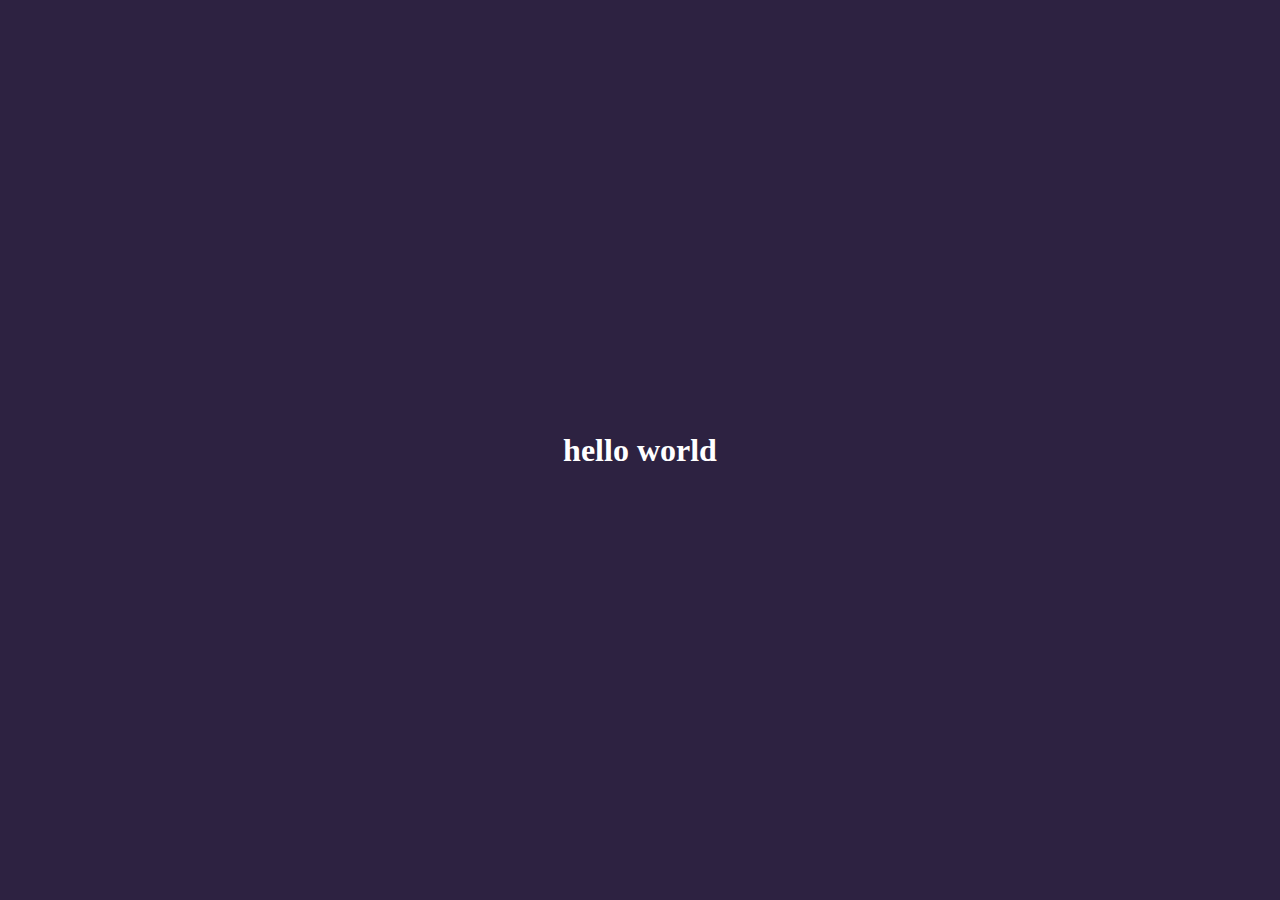
==== another.html @ 95f71166 "Updates" ====
<!doctype html><html lang="en"><head><meta charset="UTF-8"><meta name="viewport" content="width=device-width,initial-scale=1"><title>WTF Webpack starterkit</title><link href="index.261b1c05.css" rel="stylesheet"></head><body><div class="hello"></div><h1>hello world</h1><script src="index.261b1c05.js"></script><script src="another.261b1c05.js"></script></body></html>
---- index.261b1c05.css ----
/*! normalize.css v8.0.1 | MIT License | github.com/necolas/normalize.css */html{line-height:1.15;-webkit-text-size-adjust:100%}body{margin:0}main{display:block}h1{font-size:2em;margin:.67em 0}hr{box-sizing:content-box;height:0;overflow:visible}pre{font-family:monospace,monospace;font-size:1em}a{background-color:transparent}abbr[title]{border-bottom:none;text-decoration:underline;text-decoration:underline dotted}b,strong{font-weight:bolder}code,kbd,samp{font-family:monospace,monospace;font-size:1em}small{font-size:80%}sub,sup{font-size:75%;line-height:0;position:relative;vertical-align:baseline}sub{bottom:-.25em}sup{top:-.5em}img{border-style:none}button,input,optgroup,select,textarea{font-family:inherit;font-size:100%;line-height:1.15;margin:0}button,input{overflow:visible}button,select{text-transform:none}[type=button],[type=reset],[type=submit],button{-webkit-appearance:button}[type=button]::-moz-focus-inner,[type=reset]::-moz-focus-inner,[type=submit]::-moz-focus-inner,button::-moz-focus-inner{border-style:none;padding:0}[type=button]:-moz-focusring,[type=reset]:-moz-focusring,[type=submit]:-moz-focusring,button:-moz-focusring{outline:1px dotted ButtonText}fieldset{padding:.35em .75em .625em}legend{box-sizing:border-box;color:inherit;display:table;max-width:100%;padding:0;white-space:normal}progress{vertical-align:baseline}textarea{overflow:auto}[type=checkbox],[type=radio]{box-sizing:border-box;padding:0}[type=number]::-webkit-inner-spin-button,[type=number]::-webkit-outer-spin-button{height:auto}[type=search]{-webkit-appearance:textfield;outline-offset:-2px}[type=search]::-webkit-search-decoration{-webkit-appearance:none}::-webkit-file-upload-button{-webkit-appearance:button;font:inherit}details{display:block}summary{display:list-item}[hidden],template{display:none}@-webkit-keyframes circles{0%{transform:translate(-50%,-50%) scale(1)}20%{transform:translate(-50%,-50%) scale(1.5)}30%{transform:translate(-50%,-50%) scale(.8)}70%{transform:translate(-50%,-50%) scale(1.9)}to{transform:translate(-50%,-50%) scale(1)}}@keyframes circles{0%{transform:translate(-50%,-50%) scale(1)}20%{transform:translate(-50%,-50%) scale(1.5)}30%{transform:translate(-50%,-50%) scale(.8)}70%{transform:translate(-50%,-50%) scale(1.9)}to{transform:translate(-50%,-50%) scale(1)}}.hello{position:relative;z-index:0}.hello__logo{position:relative;z-index:2020}.hello__circles{position:absolute;top:50%;left:50%;will-change:transform;width:220px;height:220px;background:rgba(0,0,0,.1);border-radius:50%;-webkit-animation:circles 20s ease-in infinite;animation:circles 20s ease-in infinite}.hello__circles:after{-webkit-animation:circles 17s ease-out infinite;animation:circles 17s ease-out infinite}.hello__circles:after,.hello__circles:before{position:absolute;top:50%;left:50%;will-change:transform;width:220px;height:220px;background:rgba(0,0,0,.1);border-radius:50%;content:"";display:block;z-index:1}.hello__circles:before{-webkit-animation:circles 20s ease-in infinite;animation:circles 20s ease-in infinite}body{background:#2d2241;color:#fff;display:flex;align-items:center;justify-content:center;min-height:100vh}
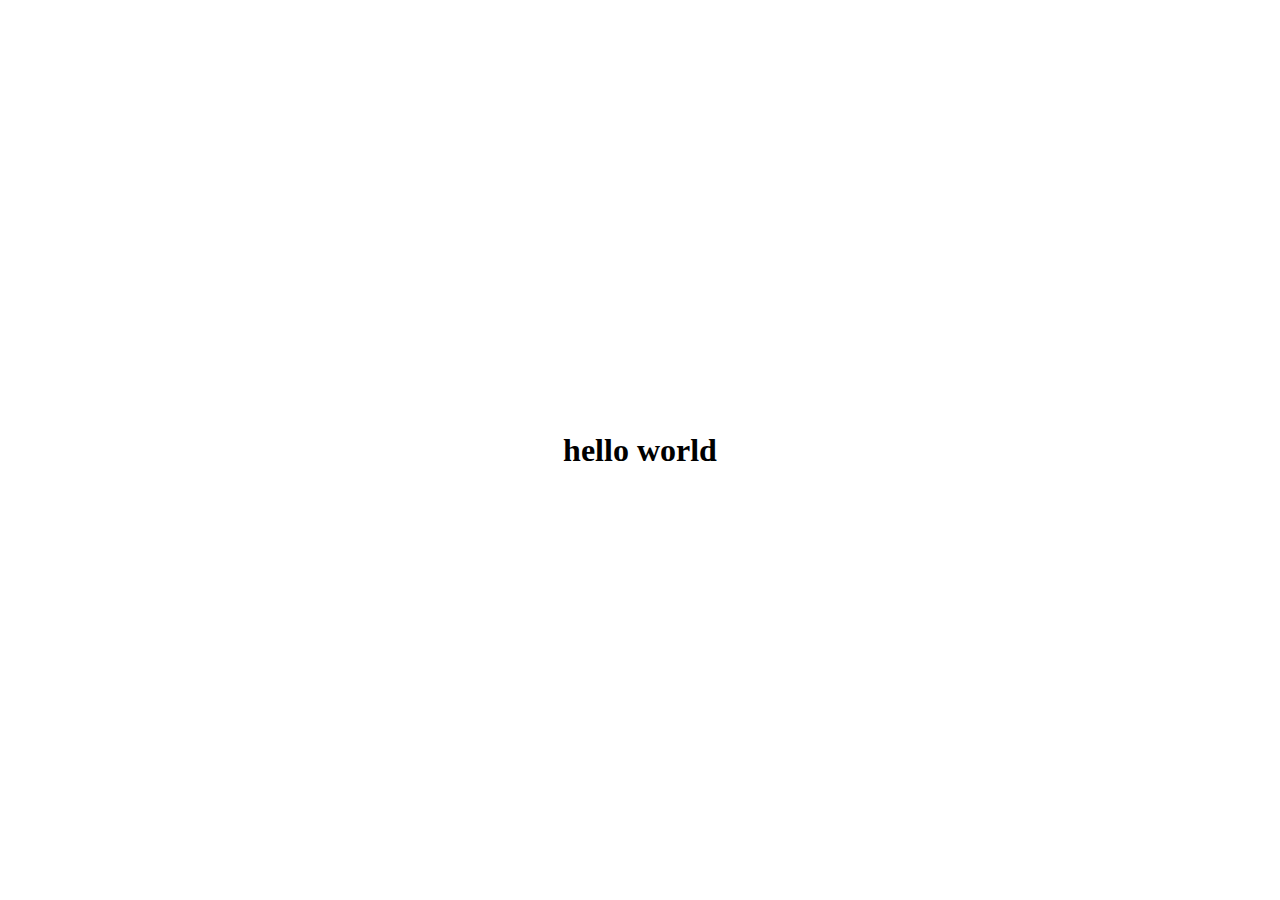
==== commit d4235212: "Updates" ====
--- a/another.html
+++ b/another.html
@@ -1 +1 @@
-<!doctype html><html lang="en"><head><meta charset="UTF-8"><meta name="viewport" content="width=device-width,initial-scale=1"><title>WTF Webpack starterkit</title><link href="index.261b1c05.css" rel="stylesheet"></head><body><div class="hello"></div><h1>hello world</h1><script src="index.261b1c05.js"></script><script src="another.261b1c05.js"></script></body></html>+<!doctype html><html lang="en"><head><meta charset="UTF-8"><meta name="viewport" content="width=device-width,initial-scale=1"><title>WTF Webpack starterkit</title><link href="index.13e0fe2a.css" rel="stylesheet"></head><body><div class="hello"></div><h1>hello world</h1><script src="index.13e0fe2a.js"></script><script src="another.13e0fe2a.js"></script></body></html>--- a/index.13e0fe2a.css
+++ b/index.13e0fe2a.css
@@ -0,0 +1,2 @@
+@import url(https://fonts.googleapis.com/css2?family=Nunito:wght@200;300;600&display=swap);
+/*! normalize.css v8.0.1 | MIT License | github.com/necolas/normalize.css */html{line-height:1.15;-webkit-text-size-adjust:100%}body{margin:0}main{display:block}h1{font-size:2em;margin:.67em 0}hr{box-sizing:content-box;height:0;overflow:visible}pre{font-family:monospace,monospace;font-size:1em}a{background-color:transparent}abbr[title]{border-bottom:none;text-decoration:underline;text-decoration:underline dotted}b,strong{font-weight:bolder}code,kbd,samp{font-family:monospace,monospace;font-size:1em}small{font-size:80%}sub,sup{font-size:75%;line-height:0;position:relative;vertical-align:baseline}sub{bottom:-.25em}sup{top:-.5em}img{border-style:none}button,input,optgroup,select,textarea{font-family:inherit;font-size:100%;line-height:1.15;margin:0}button,input{overflow:visible}button,select{text-transform:none}[type=button],[type=reset],[type=submit],button{-webkit-appearance:button}[type=button]::-moz-focus-inner,[type=reset]::-moz-focus-inner,[type=submit]::-moz-focus-inner,button::-moz-focus-inner{border-style:none;padding:0}[type=button]:-moz-focusring,[type=reset]:-moz-focusring,[type=submit]:-moz-focusring,button:-moz-focusring{outline:1px dotted ButtonText}fieldset{padding:.35em .75em .625em}legend{box-sizing:border-box;color:inherit;display:table;max-width:100%;padding:0;white-space:normal}progress{vertical-align:baseline}textarea{overflow:auto}[type=checkbox],[type=radio]{box-sizing:border-box;padding:0}[type=number]::-webkit-inner-spin-button,[type=number]::-webkit-outer-spin-button{height:auto}[type=search]{-webkit-appearance:textfield;outline-offset:-2px}[type=search]::-webkit-search-decoration{-webkit-appearance:none}::-webkit-file-upload-button{-webkit-appearance:button;font:inherit}details{display:block}summary{display:list-item}[hidden],template{display:none}body{background:#fff;display:flex;align-items:center;justify-content:center;min-height:100vh;font-family:Numito}section__image{width:178px;height:178px;border:24px solid #f6f9fd}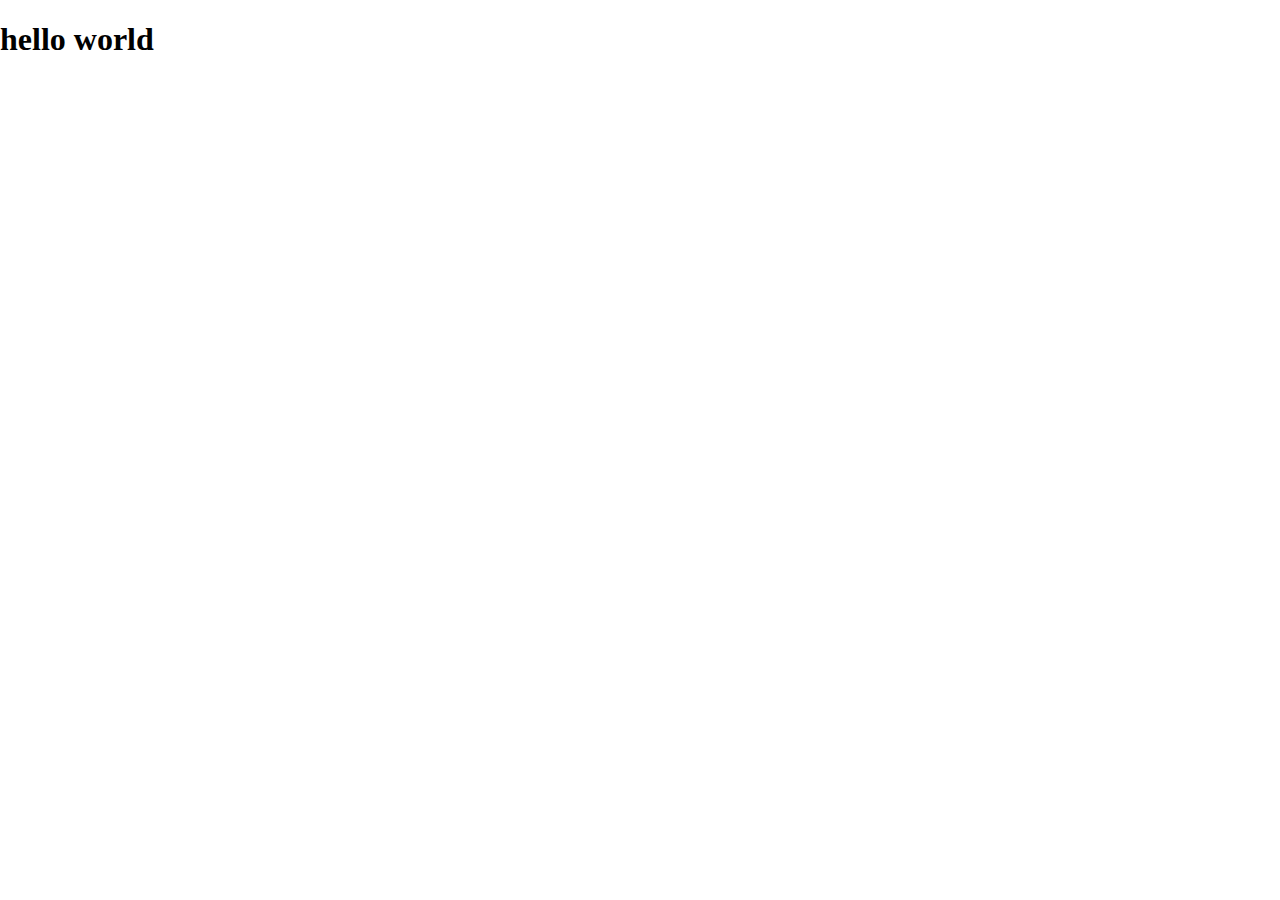
==== commit b3ecc38a: "Updates" ====
--- a/another.html
+++ b/another.html
@@ -1 +1 @@
-<!doctype html><html lang="en"><head><meta charset="UTF-8"><meta name="viewport" content="width=device-width,initial-scale=1"><title>WTF Webpack starterkit</title><link href="index.13e0fe2a.css" rel="stylesheet"></head><body><div class="hello"></div><h1>hello world</h1><script src="index.13e0fe2a.js"></script><script src="another.13e0fe2a.js"></script></body></html>+<!doctype html><html lang="en"><head><meta charset="UTF-8"><meta name="viewport" content="width=device-width,initial-scale=1"><title>WTF Webpack starterkit</title><link href="index.231a2ef5.css" rel="stylesheet"></head><body><div class="hello"></div><h1>hello world</h1><script src="index.231a2ef5.js"></script><script src="another.231a2ef5.js"></script></body></html>--- a/index.231a2ef5.css
+++ b/index.231a2ef5.css
@@ -0,0 +1,2 @@
+@import url(https://fonts.googleapis.com/css2?family=Nunito:wght@200;300;600&display=swap);
+/*! normalize.css v8.0.1 | MIT License | github.com/necolas/normalize.css */html{line-height:1.15;-webkit-text-size-adjust:100%}body{margin:0}main{display:block}h1{font-size:2em;margin:.67em 0}hr{box-sizing:content-box;height:0;overflow:visible}pre{font-family:monospace,monospace;font-size:1em}a{background-color:transparent}abbr[title]{border-bottom:none;text-decoration:underline;text-decoration:underline dotted}b,strong{font-weight:bolder}code,kbd,samp{font-family:monospace,monospace;font-size:1em}small{font-size:80%}sub,sup{font-size:75%;line-height:0;position:relative;vertical-align:baseline}sub{bottom:-.25em}sup{top:-.5em}img{border-style:none}button,input,optgroup,select,textarea{font-family:inherit;font-size:100%;line-height:1.15;margin:0}button,input{overflow:visible}button,select{text-transform:none}[type=button],[type=reset],[type=submit],button{-webkit-appearance:button}[type=button]::-moz-focus-inner,[type=reset]::-moz-focus-inner,[type=submit]::-moz-focus-inner,button::-moz-focus-inner{border-style:none;padding:0}[type=button]:-moz-focusring,[type=reset]:-moz-focusring,[type=submit]:-moz-focusring,button:-moz-focusring{outline:1px dotted ButtonText}fieldset{padding:.35em .75em .625em}legend{box-sizing:border-box;color:inherit;display:table;max-width:100%;padding:0;white-space:normal}progress{vertical-align:baseline}textarea{overflow:auto}[type=checkbox],[type=radio]{box-sizing:border-box;padding:0}[type=number]::-webkit-inner-spin-button,[type=number]::-webkit-outer-spin-button{height:auto}[type=search]{-webkit-appearance:textfield;outline-offset:-2px}[type=search]::-webkit-search-decoration{-webkit-appearance:none}::-webkit-file-upload-button{-webkit-appearance:button;font:inherit}details{display:block}summary{display:list-item}[hidden],template{display:none}body{background:#fff;display:flex;min-height:100vh;font-family:Numito}section__image{width:178px;height:178px;border:24px solid #f6f9fd}